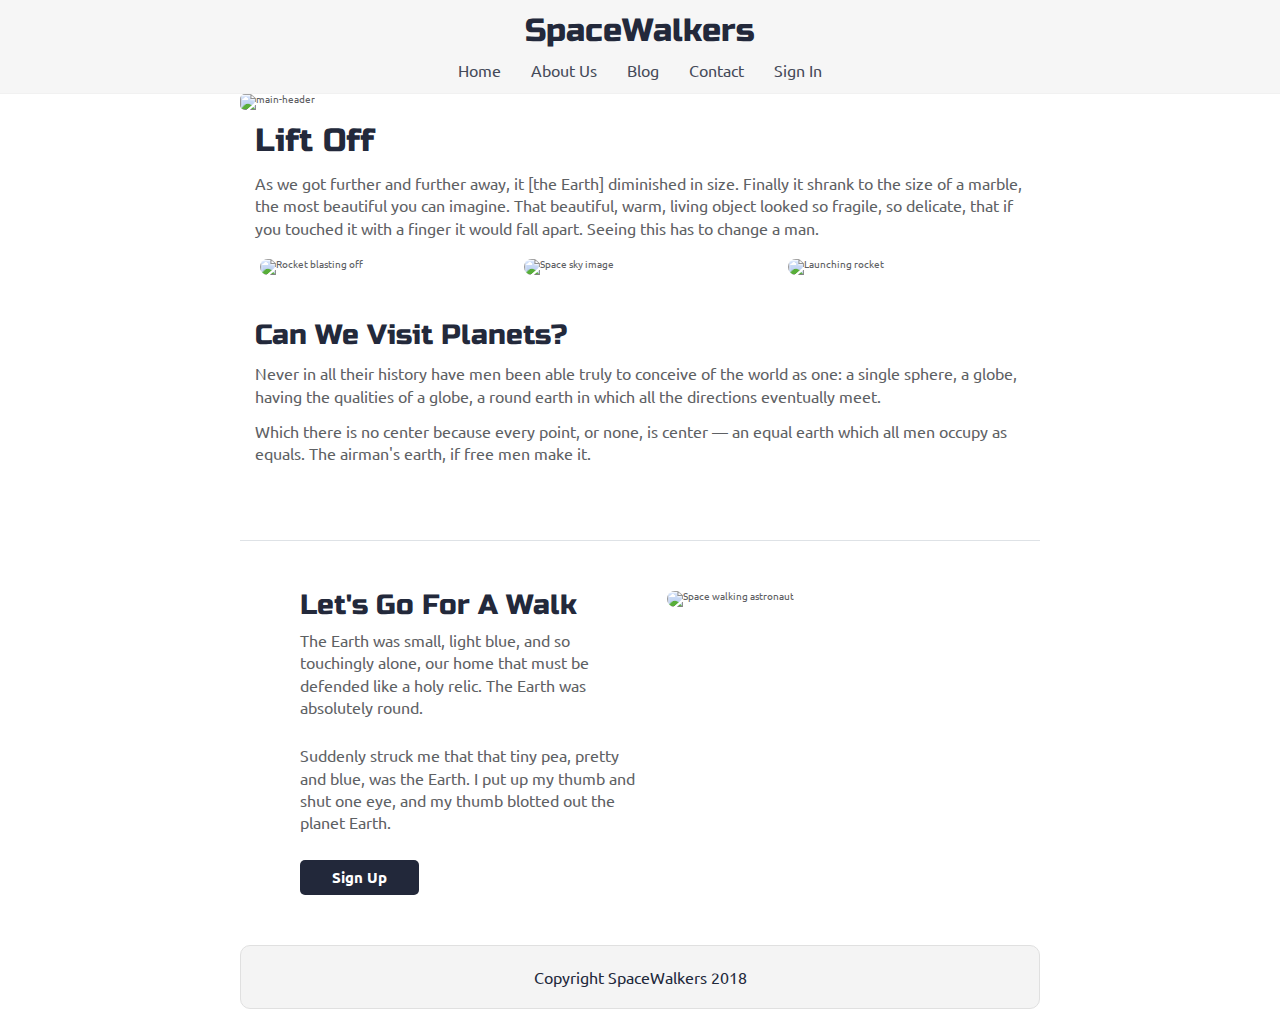
==== index.html @ 0567fb31 "Sprint2ProjectMVP" ====
<!doctype html>

<html lang="en">
<head>
  <meta charset="utf-8">

  <title>SpaceWalkers</title>

  <link href="https://fonts.googleapis.com/css?family=Russo+One|Ubuntu" rel="stylesheet">
  <link href="css/index.css" rel="stylesheet">
  <meta name="viewport" content="width=device-width, initial-scale=1.0">

  <!--[if lt IE 9]>
    <script src="https://cdnjs.cloudflare.com/ajax/libs/html5shiv/3.7.3/html5shiv.js"></script>
  <![endif]-->
</head>

<body>

 <!-- navigation code here -->
  <nav>
    <h2>SpaceWalkers</h2>
    <div>
      <a href="#">Home</a>
      <a href="#">About Us</a>
      <a href="#">Blog</a>
      <a href="#">Contact</a>
      <a href="#">Sign In</a>
    </div>
  </nav>

  <div class="container home">

    <header class="intro">
       <!-- image code here -->
       <img src="img/main-header.png" alt="main-header">
      <h2>Lift Off</h2>
    
      <p>As we got further and further away, it [the Earth] diminished in size. Finally it shrank to the size of a marble, the most beautiful you can imagine. That beautiful, warm, living object looked so fragile, so delicate, that if you touched it with a finger it would fall apart. Seeing this has to change a man.</p>
    </header>

    <section class="space-images">
        <img src="img/blast.png" class="blast" alt="Rocket blasting off">
        <img src="img/sky.png" class="sky" alt="Space sky image">
        <img src="img/launch.png" class="launch" alt="Launching rocket">
    </section>
   
    <section class="visit-planets">
     
      <h3>Can We Visit Planets?</h3>
    
      <p>Never in all their history have men been able truly to conceive of the world as one: a single sphere, a globe, having the qualities of a globe, a round earth in which all the directions eventually meet.</p>
    
      <p>Which there is no center because every point, or none, is center — an equal earth which all men occupy as equals. The airman's earth, if free men make it.</p>
    </section>
    
    <section class="walk">
      <div class="walk-text">
        <h3>Let's Go For A Walk</h3>

        <p>The Earth was small, light blue, and so touchingly alone, our home that must be defended like a holy relic. The Earth was absolutely round.</p>
      
        <p>Suddenly struck me that that tiny pea, pretty and blue, was the Earth. I put up my thumb and shut one eye, and my thumb blotted out the planet Earth.</p>
      
        <div class="btn">
          Sign Up
        </div>
      </div>
      
      <div class="walk-img">
          <img src="img/space-walk.png" alt="Space walking astronaut">
      </div>

    </section>

    <footer>
      <p>Copyright SpaceWalkers 2018</p>
    </footer>

  </div>
</body>
</html>
---- css/index.css ----
/* http://meyerweb.com/eric/tools/css/reset/ 
   v2.0 | 20110126
   License: none (public domain)
*/
html,
body,
div,
span,
applet,
object,
iframe,
h1,
h2,
h3,
h4,
h5,
h6,
p,
blockquote,
pre,
a,
abbr,
acronym,
address,
big,
cite,
code,
del,
dfn,
em,
img,
ins,
kbd,
q,
s,
samp,
small,
strike,
strong,
sub,
sup,
tt,
var,
b,
u,
i,
center,
dl,
dt,
dd,
ol,
ul,
li,
fieldset,
form,
label,
legend,
table,
caption,
tbody,
tfoot,
thead,
tr,
th,
td,
article,
aside,
canvas,
details,
embed,
figure,
figcaption,
footer,
header,
hgroup,
menu,
nav,
output,
ruby,
section,
summary,
time,
mark,
audio,
video {
  margin: 0;
  padding: 0;
  border: 0;
  font-size: 100%;
  font: inherit;
  vertical-align: baseline;
}
/* HTML5 display-role reset for older browsers */
article,
aside,
details,
figcaption,
figure,
footer,
header,
hgroup,
menu,
nav,
section {
  display: block;
}
body {
  line-height: 1;
}
ol,
ul {
  list-style: none;
}
blockquote,
q {
  quotes: none;
}
blockquote:before,
blockquote:after,
q:before,
q:after {
  content: '';
  content: none;
}
table {
  border-collapse: collapse;
  border-spacing: 0;
}
* {
  box-sizing: border-box;
}
html {
  font-size: 62.5%;
}
html,
body {
  font-family: 'Ubuntu', sans-serif;
  color: #5E6164;
}
h1,
h2,
h3,
h4,
h5 {
  font-family: 'Russo One', sans-serif;
  color: #23293B;
}
h2 {
  font-size: 3.2rem;
}
h3 {
  font-size: 2.8rem;
}
p {
  font-size: 1.6rem;
  line-height: 1.4;
}
.container {
  max-width: 800px;
  width: 100%;
  margin: 0 auto;
}
nav {
  display: flex;
  flex-direction: column;
  justify-content: space-between;
  align-items: center;
  justify-items: center;
  align-content: center;
  background-color: #F6F6F6;
  border-bottom: 1px solid #F1F1F1;
  padding: 1.5rem 0;
}
nav div {
  display: flex;
  flex-direction: row;
  justify-content: space-between;
  align-items: center;
  justify-items: center;
  align-content: center;
  margin-top: 1.5rem;
}
nav a {
  text-decoration: none;
  color: #454A59;
  font-size: 1.6rem;
  margin: 0 1.5rem;
}
footer {
  color: #22283B;
  background: #f4f4f4;
  padding: 20px 0;
  border: 1px double #e0e0e0;
  border-radius: 10px;
  display: flex;
  justify-content: center;
  align-items: center;
}
.home .intro h2 {
  padding: 15px;
}
.home .intro p {
  padding: 0 15px;
}
.home .intro img {
  border-radius: 0.5rem;
  width: 100%;
}
.home .space-images {
  display: flex;
  flex-wrap: wrap;
  width: 100%;
}
.home .space-images img {
  width: 28%;
  margin: 20px 2.5%;
  border-radius: 20px;
  height: 100%;
}
@media (max-width:500px) {
  .home .space-images img {
    width: 100%;
  }
}
@media (max-width:500px) {
  .home .space-images .sky,
  .home .space-images .launch {
    display: none;
  }
}
.home .visit-planets {
  padding: 15px;
}
.home .visit-planets h3 {
  margin-top: 11px;
}
.home .visit-planets p {
  margin-top: 13px;
}
.home .walk {
  margin-top: 60px;
  border-top: 1px solid #dee2e6;
  padding: 50px 60px;
  display: flex;
  justify-content: center;
}
@media (max-width:500px) {
  .home .walk {
    display: flex;
    flex-direction: column-reverse;
    justify-content: space-between;
    align-items: center;
    justify-items: center;
    align-content: center;
    padding: 2rem;
  }
}
.home .walk .walk-text {
  width: 50%;
  display: flex;
  flex-direction: column;
  justify-content: space-between;
  align-items: start;
  justify-items: center;
  align-content: center;
}
@media (max-width:500px) {
  .home .walk .walk-text {
    width: 100%;
  }
}
.home .walk .walk-text h3 {
  margin-bottom: 10px;
}
@media (max-width:500px) {
  .home .walk .walk-text h3 {
    margin-top: 2rem;
  }
}
.home .walk .walk-text p {
  margin-bottom: 26px;
}
.home .walk .walk-text .btn {
  background-color: #22283A;
  border-radius: 0.5rem;
  font-size: 1.5rem;
  font-weight: bold;
  color: white;
  padding: 1rem 1.5rem;
  text-align: center;
  width: 35%;
}
.home .walk .walk-text .btn:hover {
  background-color: white;
  border-radius: 0.5rem;
  font-size: 1.5rem;
  font-weight: bold;
  color: #22283A;
  padding: 1rem 1.5rem;
  text-align: center;
}
@media (max-width:500px) {
  .home .walk .walk-text .btn {
    width: 100%;
    padding: 2rem 0;
  }
}
.home .walk .walk-img {
  width: 46%;
  margin-left: 4%;
}
@media (max-width:500px) {
  .home .walk .walk-img {
    width: 100%;
    margin: 0;
  }
}
.home .walk .walk-img img {
  width: 100%;
  height: auto;
  border-radius: 10px;
}
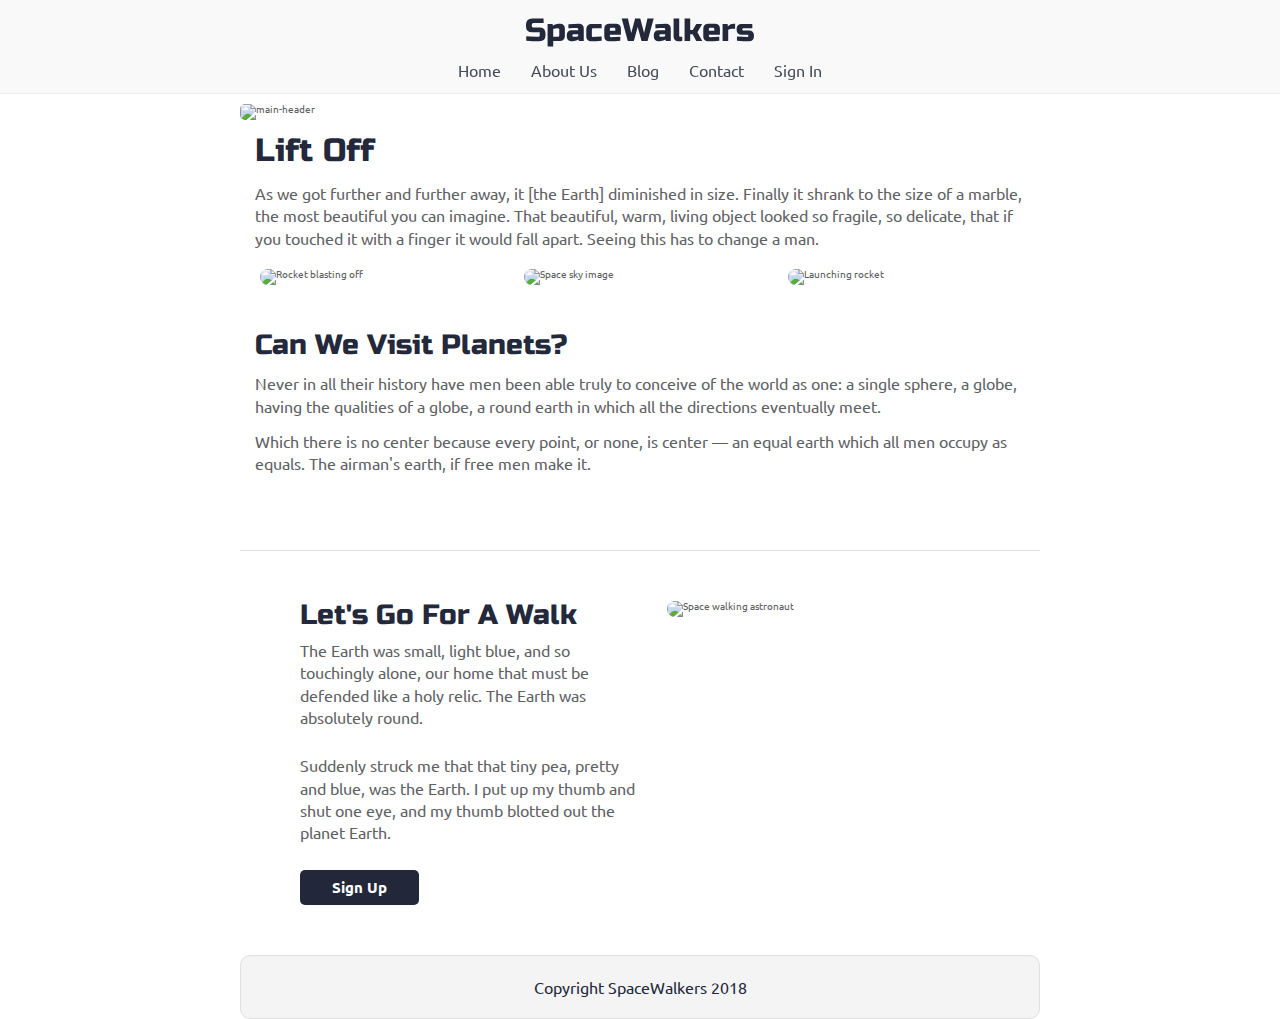
==== commit 47335210: "Stretch" ====
--- a/index.html
+++ b/index.html
@@ -24,7 +24,7 @@
       <a href="#">Home</a>
       <a href="#">About Us</a>
       <a href="#">Blog</a>
-      <a href="#">Contact</a>
+      <a href="contact.html">Contact</a>
       <a href="#">Sign In</a>
     </div>
   </nav>
@@ -62,9 +62,9 @@
       
         <p>Suddenly struck me that that tiny pea, pretty and blue, was the Earth. I put up my thumb and shut one eye, and my thumb blotted out the planet Earth.</p>
       
-        <div class="btn">
+        <a href="signup.html" class="btn">
           Sign Up
-        </div>
+        </a>
       </div>
       
       <div class="walk-img">
--- a/css/index.css
+++ b/css/index.css
@@ -167,9 +167,12 @@
   align-items: center;
   justify-items: center;
   align-content: center;
-  background-color: #F6F6F6;
+  background-color: rgba(246, 246, 246, 0.7);
   border-bottom: 1px solid #F1F1F1;
   padding: 1.5rem 0;
+  width: 100%;
+  position: fixed;
+  z-index: 999;
 }
 nav div {
   display: flex;
@@ -195,6 +198,9 @@
   display: flex;
   justify-content: center;
   align-items: center;
+}
+.home .intro {
+  padding-top: 13%;
 }
 .home .intro h2 {
   padding: 15px;
@@ -289,6 +295,7 @@
   padding: 1rem 1.5rem;
   text-align: center;
   width: 35%;
+  text-decoration: none;
 }
 .home .walk .walk-text .btn:hover {
   background-color: white;
@@ -320,3 +327,137 @@
   height: auto;
   border-radius: 10px;
 }
+.signup .walk {
+  padding: 20% 0;
+  display: flex;
+  flex-direction: row;
+  justify-content: space-between;
+  align-items: center;
+  justify-items: center;
+  align-content: center;
+}
+@media (max-width:500px) {
+  .signup .walk {
+    flex-direction: column-reverse;
+  }
+}
+.signup .walk .walk-text {
+  display: flex;
+  flex-direction: column;
+  justify-content: space-between;
+  align-items: center;
+  justify-items: center;
+  align-content: center;
+  width: 100%;
+  padding: 2rem 0;
+}
+.signup .walk h3 {
+  margin: 1rem 0;
+}
+.signup .walk form {
+  display: flex;
+  flex-direction: column;
+  justify-content: space-between;
+  align-items: center;
+  justify-items: center;
+  align-content: center;
+  width: 100%;
+}
+.signup .walk form input {
+  width: 70%;
+  padding: 1rem;
+  margin: 2rem 0;
+}
+.signup .walk .btn {
+  margin: 2rem 0;
+  text-decoration: none;
+  width: 70%;
+  background-color: #22283A;
+  border-radius: 0.5rem;
+  font-size: 1.5rem;
+  font-weight: bold;
+  color: white;
+  padding: 1rem 1.5rem;
+  text-align: center;
+}
+.signup .walk .btn:hover {
+  background-color: white;
+  border-radius: 0.5rem;
+  font-size: 1.5rem;
+  font-weight: bold;
+  color: #22283A;
+  padding: 1rem 1.5rem;
+  text-align: center;
+}
+.contact .walk {
+  padding: 20% 0;
+  display: flex;
+  flex-direction: row;
+  justify-content: space-between;
+  align-items: center;
+  justify-items: center;
+  align-content: center;
+}
+@media (max-width:500px) {
+  .contact .walk {
+    flex-direction: column-reverse;
+  }
+}
+.contact .walk .address {
+  width: 70%;
+}
+.contact .walk .walk-text {
+  display: flex;
+  flex-direction: column;
+  justify-content: space-between;
+  align-items: center;
+  justify-items: center;
+  align-content: center;
+  width: 100%;
+  padding: 2rem 0;
+}
+.contact .walk h3 {
+  margin: 1rem 0;
+}
+.contact .walk form {
+  display: flex;
+  flex-direction: column;
+  justify-content: space-between;
+  align-items: center;
+  justify-items: center;
+  align-content: center;
+  width: 100%;
+}
+.contact .walk form input {
+  width: 70%;
+  padding: 1rem;
+  margin: 2rem 0;
+  border: 1px solid #dee2e6;
+}
+.contact .walk form textarea {
+  width: 70%;
+  padding: 1rem;
+  margin: 2rem 0;
+  border: 1px solid #dee2e6;
+}
+.contact .walk .btn {
+  margin: 2rem 0;
+  text-decoration: none;
+  width: 70%;
+  background-color: #22283A;
+  border-radius: 0.5rem;
+  font-size: 1.5rem;
+  font-weight: bold;
+  color: white;
+  padding: 1rem 1.5rem;
+  text-align: center;
+}
+.contact .walk .btn:hover {
+  background-color: white;
+  border-radius: 0.5rem;
+  font-size: 1.5rem;
+  font-weight: bold;
+  color: #22283A;
+  padding: 1rem 1.5rem;
+  text-align: center;
+}
